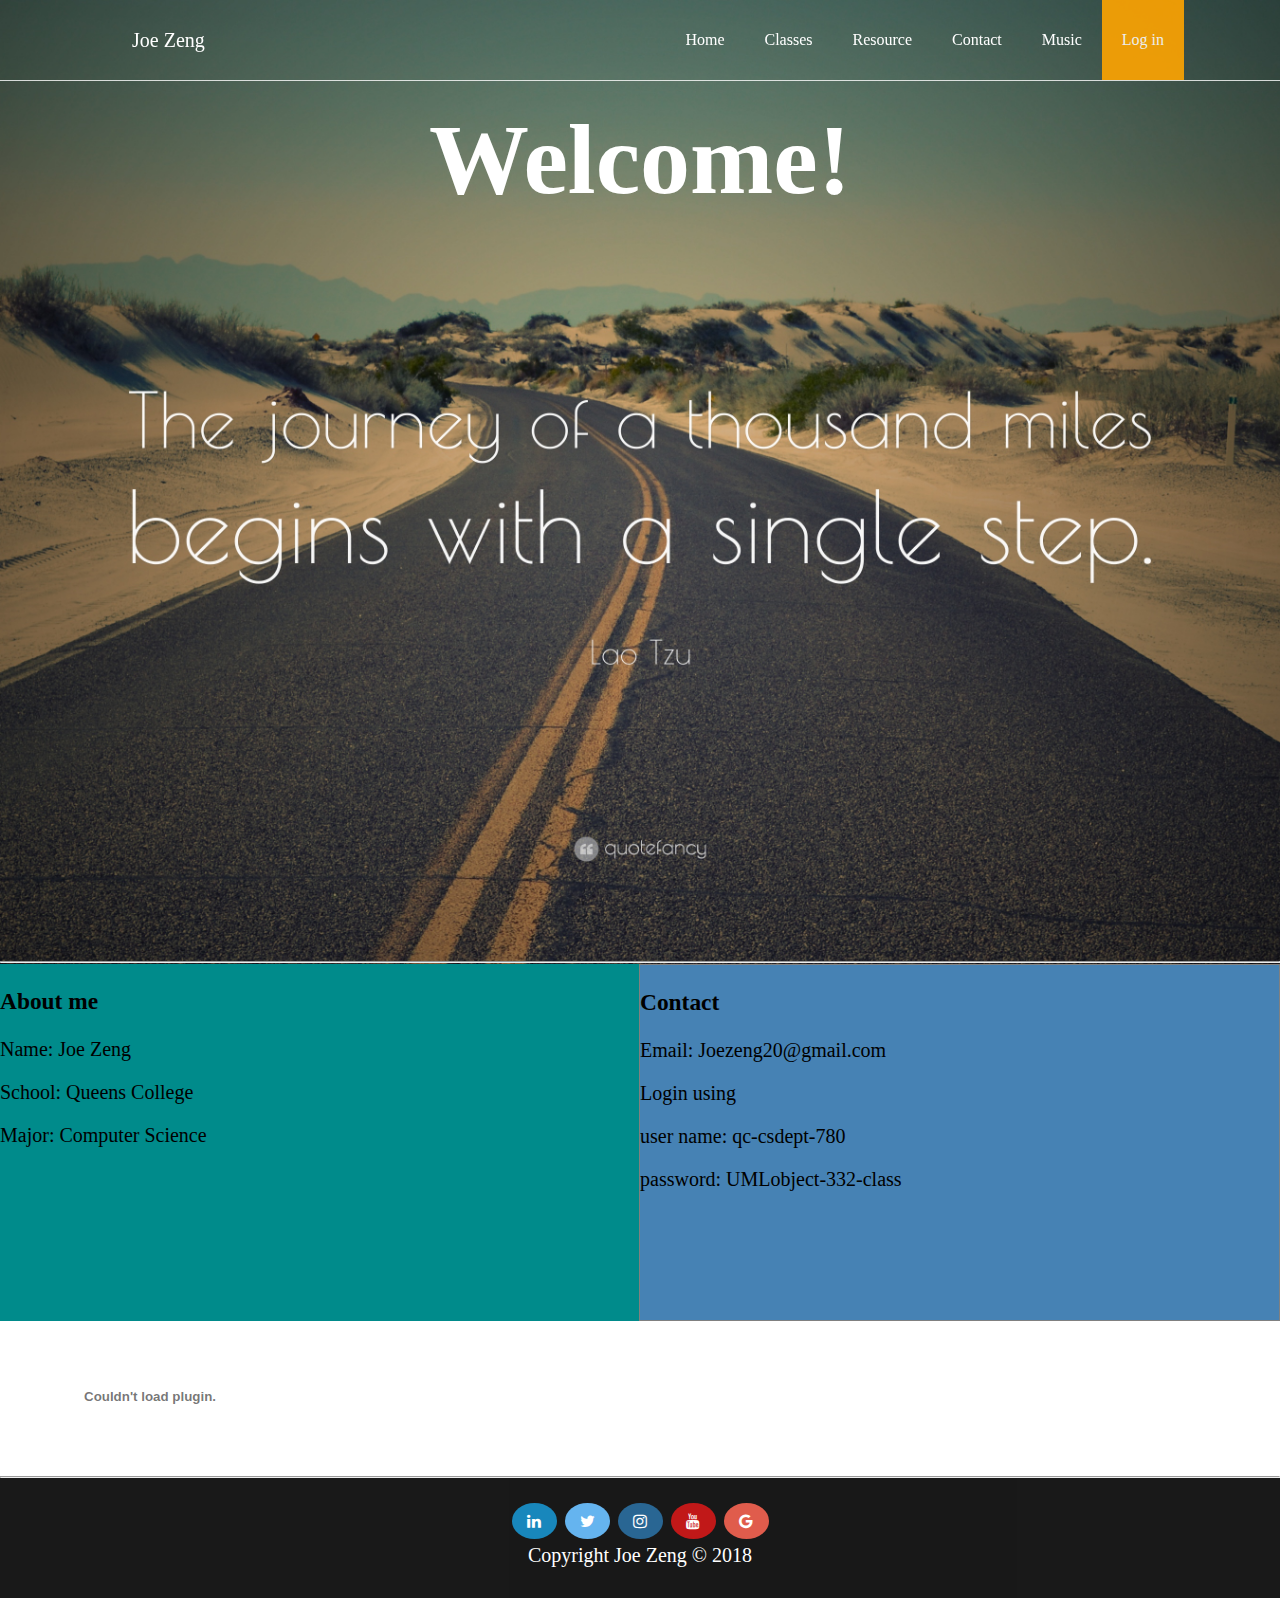
==== index.html @ 93c2be38 "Add files via upload" ====
<!DOCTYPE html>
<html>
	<head>
		<title>Joe's Website</title>
		<link rel="stylesheet" href="css/style.css">
		<link rel="stylesheet" href="https://cdnjs.cloudflare.com/ajax/libs/font-awesome/4.7.0/css/font-awesome.min.css">
	</head>
	<body>

		<div id="header">
			<div id="logo">
				<a href="index.html">Joe Zeng</a>
			</div>
			<div id="menu">
				<ul>
					<li class="login"><a href="login.html">Log in</a></li>
					<li><a href="../music/">Music</a></li>
					<li><a href="index.html#contact">Contact</a></li>
					<li><a href="subindex/resource.html">Resource</a></li>
					<li class="dropdown"> 
						<a href="javascript:void(0)" class="dropbtn">Classes </a>
						<div class="dropdown-content">
							<a title="Math 242" href="#">Math 242 </a>
							<a title="CS 370" href="#">CS 370 </a>
							<a title="CS 352" href="http://venus.cs.qc.cuny.edu/~smane/cs365/">CS 352 </a> 
							<a title="CS 81" href="http://venus.cs.qc.cuny.edu/~rlaw/cs081/index.php">CS 81</a> 
							<a title="CS 322" href="http://picasso.cs.qc.cuny.edu/cs780/">CS 322</a> 
						</div>
					</li>
					<li><a href="index.html">Home</a></li>
							
				</ul>
			</div>
			
		</div>
		

		<div id="main-content">
			<h1> Welcome!</h1>
		
		</div>
		<hr>
		<div id="col">
			<div id="infor">
				<div id="section">
					<h3>About me</h1>
					<p>Name: Joe Zeng</p>
					<p>School: Queens College</p>
					<p>Major: Computer Science</p>
					
				</div>
				
			</div>
			<div id="contact">
				
				<h3>Contact</h3>
				<p>Email: Joezeng20@gmail.com</p>
					<p>Login using</P>
					<P>user name: qc-csdept-780</P>
					<P>password: UMLobject-332-class</P>			
				
			</div>
		</div>
		<object data="Joe_Zeng_Resume.pdf" type="application/pdf" scrolling="auto" height="1024" width="100%">
			<embed src="Joe_Zeng_Resume.pdf" type="application/pdf" />
		</object>
		<hr>
		<div id="footer">
			<center>
				<a href="https://www.linkedin.com/in/joe-j-zeng-b04725126/" class="fa fa-linkedin"></a>
				<a href="#" class="fa fa-twitter"></a>
				<a href="#" class="fa fa-instagram"></a>
				<a href="http://www.youtube.com" class="fa fa-youtube"></a>
				<a href="http://www.google.com" class="fa fa-google"></a>
			</center>
			<footer><center><h2>Copyright Joe Zeng &copy; 2018 </h2></center></footer>
		</div>
		<script src="js/javascript.js"></script>
	</body>


<html>
---- css/style.css ----
img{
	border-radius:1px;

	
}
html, body{
	margin:0;
	padding:0;
	width:100%;
	height:1024px;
}

body{
	width:100%;
	height: 1024px;
	background-image: url("../images/download.jpg");
	background-position:center;
	background-repeat: no-repeat;
	background-size:cover;
	

	
}

#header{
	position:fixed;
	top:0;
	left:0;
	margin:0;
	padding:0;
	width:100%;
	height:80px;
	border-bottom:1px solid rgba(255,255,255,0.8);
	
}
	

#main-content{
	
	text-align:center;
	padding:5.5%;
	padding-top:0;
	margin:8%;
	margin-left:10px;
	margin-right:10px;	
	color:#fff;
	justify-content:space-between;
	font-size:50px;
	margin-bottom:277px;
	padding-bottom:400px;
}

#logo{
	float:left;
	position:absolute;
	font-size:22px;
	line-height:80px;
	padding:0 6em;
	

}

#logo a{

	color:#fff;
	font-size:20px;
	line-height:80px;
	justify-content:space-between;
	text-decoration:none;
	font-family: cursive;
	
	
}
#logo a:hover{
	display:block;
	justify-content:space-between;
	background-color: #f1f1f1;
	opacity:0.8;
	
	
}
#menu{

	float:right;
	line-height:80px;
	margin: 0 6em;
}
#menu ul{
	list-style:none;
}

#menu ul li{
	display:inline-block;
}

#menu ul li a{
	text-decoration:none;
	color:#fff;
	font-weight:lighter;
	padding:0 20px;
}


#project{
	
	font-size:28px;
	
}
#col{
	display:flex;
	padding:0;
	margin:0;
	height:35%;
}
#infor{
	float:left;
	position:relative;
	border:1px grat solid;
	background-color:#008b8b;
	margin:1px auto;
	font-size:20px;
	width:100%;
	
}

#contact{
	float:right;
	position:relative;
	border:1px gray solid;
	background-color:#4682B4;
	margin:1px auto;
	font-size:20px;
	width:100%;
	
}


ul {
    list-style-type: none;
    margin: 0;
    padding: 0;
    overflow: hidden;

	
}

li {
    float: right;
	justify-content:space-between;
	transition: width .3s;
}

li a, .dropbtn {
    display: inline-block;
    color: white;
    text-align: center;
    padding: 14px 16px;
    text-decoration: none;
	
}

li a:hover, .dropdown:hover .dropbtn {
    background-color: 	#636e6e;
}

li.dropdown {
    display: inline-block;
}

.dropdown-content {
    display: none;
    position: absolute;
    background-color: #636e6e;
    min-width: 160px;
    box-shadow: 0px 8px 16px 0px rgba(0,0,0,0.2);
    z-index: 1;
	
}

.dropdown-content a {
    color: #636e6e;
    padding: 12px 16px;
    text-decoration: none;
    display: block;
    text-align: left;
}

.dropdown-content a:hover {
	background-color: #f1f1f1;
	transition: width 0.3s;
	opacity: 0.7;
}

.dropdown:hover .dropdown-content {
    display: block;
}
#footer {
	border-bottom:1px solid rgba(255,255,255,0.8);
	padding-top:20px;
	background-color:black;
	border:5px;	
	height:100px;
	opacity:0.9
}
h2{
	font-weight:lighter;
	font-size:20px;
	color:#fff;
	margin-top:0px;
	
}
hr{
	margin:0;
	padding:0;
	
}
.login{
	background-color:orange;
	opacity:0.9;
}
.fa-linkedin {
	align:center;
	background: #007bb5;
	color: white;
	size:200px;
}
.fa-youtube {
  background: #bb0000;
  color: white;
}

.fa-instagram {
  background: #125688;
  color: white;
}
.fa-twitter {
  background: #55ACEE;
  color: white;
}
.fa-google {
  background: #dd4b39;
  color: white;
}
.fa{
	padding:10px;
	font-size:15px;
	width:25px;
	text-decoration:none;
	border-radius:50%;
	text-align:center;
	margin:5px 2px;
}
.fa:hover{
	opacity:0.7;
	
}
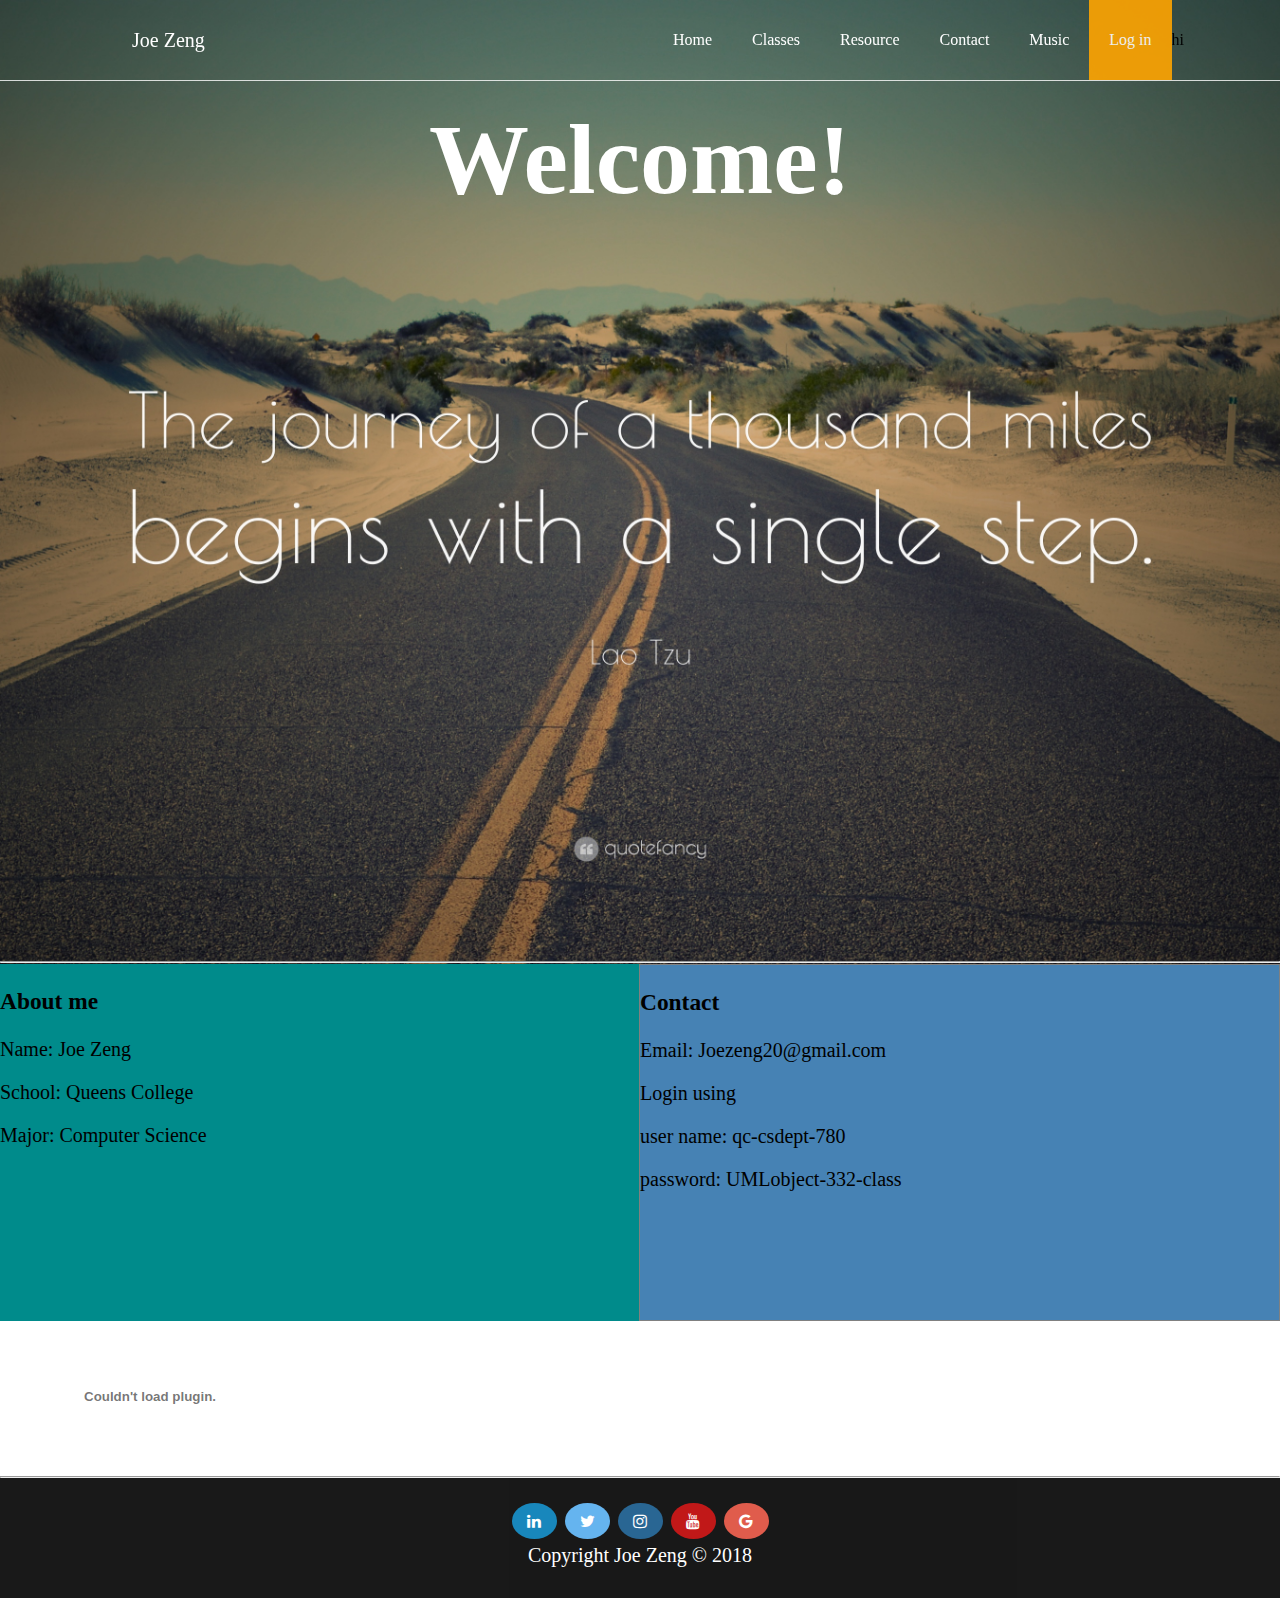
==== commit c10b5641: "Add files via upload" ====
--- a/index.html
+++ b/index.html
@@ -1,9 +1,13 @@
+
 <!DOCTYPE html>
 <html>
 	<head>
 		<title>Joe's Website</title>
 		<link rel="stylesheet" href="css/style.css">
 		<link rel="stylesheet" href="https://cdnjs.cloudflare.com/ajax/libs/font-awesome/4.7.0/css/font-awesome.min.css">
+		<script src="https://ajax.googleapis.com/ajax/libs/jquery/3.4.1/jquery.min.js"></script>
+		<script src="js/main.js"></script>
+		
 	</head>
 	<body>
 
@@ -13,6 +17,7 @@
 			</div>
 			<div id="menu">
 				<ul>
+					<li class="User" id="username" onload="showUser()" > hi </li>
 					<li class="login"><a href="login.html">Log in</a></li>
 					<li><a href="../music/">Music</a></li>
 					<li><a href="index.html#contact">Contact</a></li>
